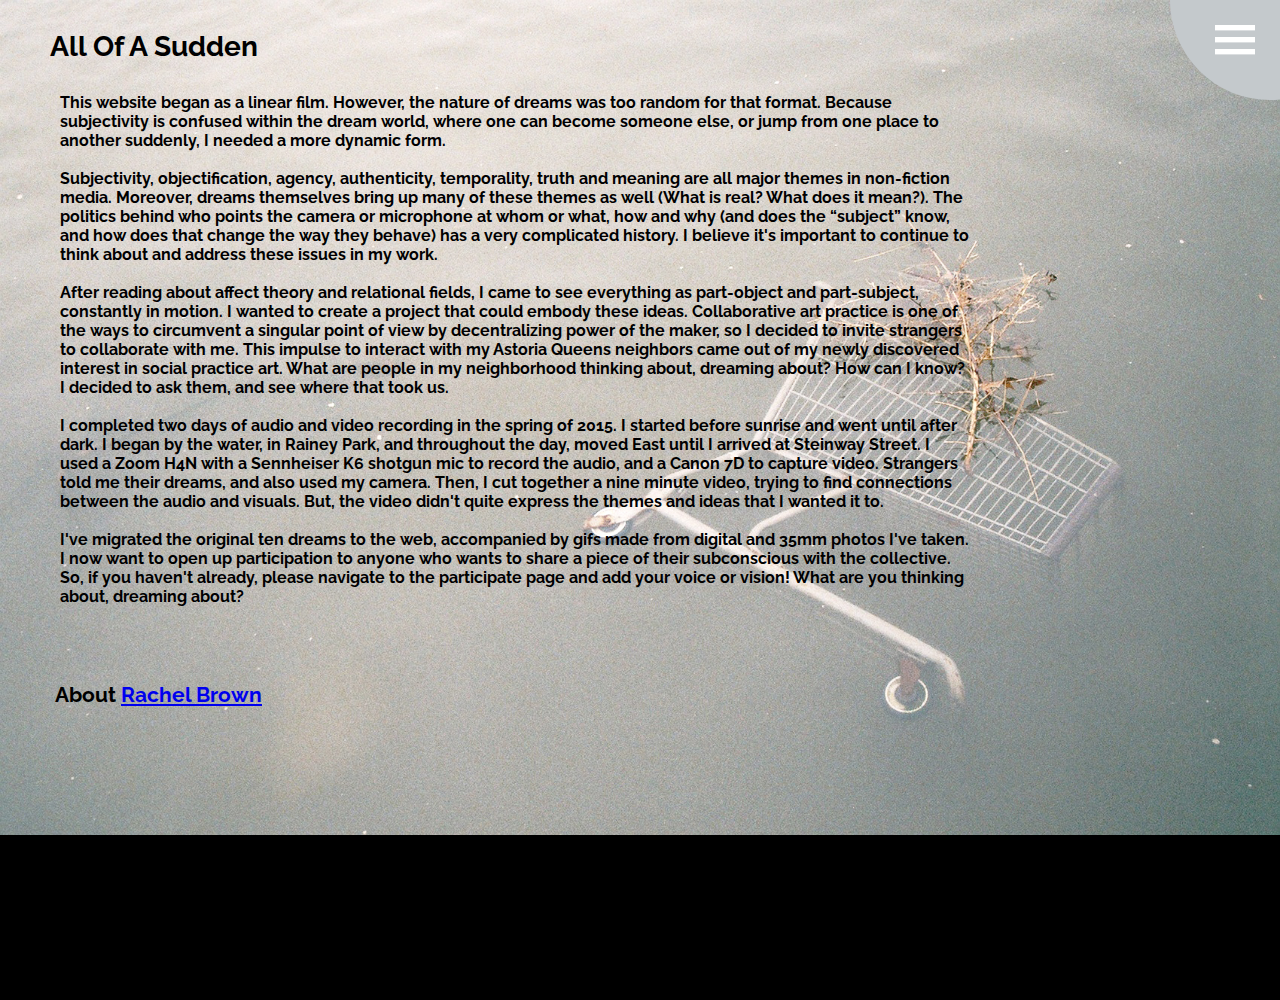
==== public/about.html @ 17ac3487 "add express server" ====
<!DOCTYPE html PUBLIC>
<html xmlns="http://www.w3.org/1999/xhtml">
<head>
<meta http-equiv="Content-Type" content="text/html; charset=UTF-8" />

    <title>About</title>
    <!--<link href="dream.css" type="text/css" rel="stylesheet" />-->
  


 <link rel="stylesheet" type="text/css"
      href="https://fonts.googleapis.com/css?family=Raleway"> 
  	
  <style type="text/css">  

    #dreamImage {display: block; width:100%; padding: 0; margin:0; background-image: url("images/cartlight.jpg"); background-size: 100% ; background-repeat:no-repeat;}

@keyframes 
fadein { from {
transform:scale(0, 0);
}

to { transform: scale(1, 1); }
}

/* Firefox < 16 */
@-moz-keyframes 
fadein { from {
transform:scale(0, 0);
}

to { transform: scale(1, 1); }
}

/* Safari, Chrome and Opera > 12.1 */
@-webkit-keyframes 
fadein { from {
transform:scale(0, 0);
}

to { transform: scale(1, 1); }
}

/* Internet Explorer */
@-ms-keyframes 
fadein { from {
transform:scale(0, 0);
}

to { transform: scale(1, 1); }
}

/* Opera < 12.1 */
@-o-keyframes 
fadein { from {
transform:scale(0, 0);
}
}
@keyframes 
fadein2 { from {
transform:scale(1, 1);
}

to { transform: scale(0, 0); }
}

/* Firefox < 16 */
@-moz-keyframes 
fadein2 { from {
transform:scale(1, 1);
}

to { transform: scale(0, 0); }
}

/* Safari, Chrome and Opera > 12.1 */
@-webkit-keyframes 
fadein2 { from {
transform:scale(1, 1);
}

to { transform: scale(0, 0); }
}

/* Internet Explorer */
@-ms-keyframes 
fadein2 { from {
transform:scale(1, 1);
}

to { transform: scale(0, 0); }
}

/* Opera < 12.1 */
@-o-keyframes 
fadein2 { from {
transform:scale(1, 1);
}
}

body {
   background-image: url("images/cartlight.jpg");
   background: #000000;
  transition: all 4s;
  overflow-x: hidden;
  font-family: Raleway; 
  font-size: 14;
  margin: 0 0 0 0;
}
div.hidden {
    width: 1000px;
    height: 1000px;
    overflow: hidden;
}

  h1 {
    padding-left: 20px;
    margin: 30px;
  }
  h2 {
    padding-left: 25px;
    margin: 30px;
  }
  h3{
    padding-left: 30px;
    margin: 30px;
  }


/*div {
  width: 1000px;
  padding: 25px;
  margin-left: 25px;
}
*/

.hover { transform: scale(50, 50); }

.rect1,
.rect2,
.rect3 {
  /*-webkit-transition: all 800ms cubic-bezier(0.980, 0.005, 0.000, 0.995);
  -moz-transition: all 800ms cubic-bezier(0.980, 0.005, 0.000, 0.995);
  -o-transition: all 800ms cubic-bezier(0.980, 0.005, 0.000, 0.995);
  transition: all 800ms cubic-bezier(0.980, 0.005, 0.000, 0.995); /* custom */
}

.Menu {
  background: #c4c9cc;
  width: 200px;
  /*-webkit-transition: all 100ms cubic-bezier(0.980, 0.005, 0.000, 0.995);
  -moz-transition: all 100ms cubic-bezier(0.980, 0.005, 0.000, 0.995);
  -o-transition: all 100ms cubic-bezier(0.980, 0.005, 0.000, 0.995);
  transition: all 100ms cubic-bezier(0.980, 0.005, 0.000, 0.995); /* custom */
  height: 200px;
  border-radius: 50%;
  z-index: 99;
  float: right;
  margin-right: -155px;
  margin-top: -100px;
}

.Menu2 {
  width: 100%;
  height: 100px;
  overflow: hidden;
  position: absolute;
}

#menulogo {
  margin-right: 25px;
  position: relative;
  z-index: 999;
  float: right;
  /*-webkit-transition: all 100ms cubic-bezier(0.000, 1, 0.985, 0.990); /* older webkit */
  /*-webkit-transition: all 100ms cubic-bezier(0.000, 1.650, 0.985, 0.990);
  -moz-transition: all 100ms cubic-bezier(0.000, 1.650, 0.985, 0.990);
  -o-transition: all 100ms cubic-bezier(0.000, 1.650, 0.985, 0.990);
  transition: all 100ms cubic-bezier(0.000, 1.650, 0.985, 0.990); /* custom */
  margin-top: 25px;
}

#menulogo:hover { -webkit-transform: scale(1.1, 1.1); }

#menulogo:hover { cursor: pointer; }

/*#home {
  height: 100vh;
  margin-top: -65px;
  width: 100%;
  background-image: url("images/shoppingcartwater.gif");
  background-position: center;
  background-size: cover;
  font-family: 'Helvetica Neue', Arial, Helvetica, 'Nimbus Sans L', sans-serif;
  text-transform: uppercase;
  background-attachment: fixed;
}

#home h1 {
  text-align: center;
  color: #FFF;
  text-shadow: 0px 2px 0px rgba(0,0,0,0.5);
  padding-top: 32vh;
  font-size: 8vh;
}*/

.allMenu {
  width: 100%;
  height: 50px;
  position: fixed;
}

ul {
  position: absolute;
  z-index: 9999;
  margin-top: -100px;
  /*-webkit-transition: all 800ms cubic-bezier(0.980, 0.005, 0.000, 0.995);
  -moz-transition: all 800ms cubic-bezier(0.980, 0.005, 0.000, 0.995);
  -o-transition: all 800ms cubic-bezier(0.980, 0.005, 0.000, 0.995);
  transition: all 800ms cubic-bezier(0.980, 0.005, 0.000, 0.995); /* custom */
  margin-left: auto;
  margin-right: auto;
  margin-right: 200px;
  width: 80%;
}

ul li {
  display: inline-block;
  float: right;
  /*-webkit-transition: all 400ms cubic-bezier(0.980, 0.005, 0.000, 0.995);
  -moz-transition: all 400ms cubic-bezier(0.980, 0.005, 0.000, 0.995);
  -o-transition: all 400ms cubic-bezier(0.980, 0.005, 0.000, 0.995);
  transition: all 400ms cubic-bezier(0.980, 0.005, 0.000, 0.995); /* custom */
  margin-left: -4px;
  padding-left: 80px;
  padding-right: 80px;
  height: 100px;
  line-height: 100px;
}

ul li:hover {
  background: grey;
  transform: scale(1, 1);
  box-shadow: 5px 1px 10px rgba(0,0,0,0);
}

ul li a {
  font-family: Raleway, sans-serif;
  text-transform: uppercase;
  text-decoration: none;
  color: #000;
  font-weight: 700;
}

ul li a:hover { cursor: pointer; }



</style>

</head>


<body id="dreamImage">

<div class="allMenu">
  <ul class="ul">
    <li class="lia"><a href="dreams.html" class="li">Home</a></li>
    <li class="lia"><a href="about.html" class="li">About</a></li>
    <li class="lia"><a href="participate.html" class="li">Participate</a></li>
    <li class="lia"><a href="sitemap.html" class="li">Site Map</a></li>
  </ul>
  <div class="Menu2"> <svg version="1.1" id="menulogo" xmlns="http://www.w3.org/2000/svg" xmlns:xlink="http://www.w3.org/1999/xlink" x="0px" y="0px"
	 width="40px" height="36px" viewBox="0 0 40 36" enable-background="new 0 0 40 40" xml:space="preserve">
    <rect class="rect1" fill="#FFF" width="40" height="5.392"/>
    <rect class="rect2" x="0" y="12" fill="#FFF" width="40" height="5.393" />
    <rect class="rect3" x="0" y="24" fill="#FFF" width="40" height="5.393"/>
    </svg>
    <div class="Menu"> </div>
  </div>
</div>
<section id="home" data-type="background" data-speed="10">
  <div class="header">
  </div>
</section>
<script src="http://code.jquery.com/jquery-1.11.2.min.js"></script> 
<script>
$(document).ready(function() {
	var $Menu = $('.Menu');
    $('#menulogo').click(function() {
		if($Menu.hasClass('hover')){
		$Menu.removeClass('hover');
				$('.rect1').css('opacity','1');
		$('.rect2').css('transform','rotate(0deg) translate(0px, 0px)');
		$('.rect3').css('transform','rotate(0deg) translate(0px, 0px)');
		$('#menulogo').css('margin-top','25px');
				$('.ul').css('margin-top','-100px');
		}else{
		$Menu.addClass('hover');
		$('.rect1').css('opacity','0');
		$('.rect2').css('transform','rotate(45deg) translate(6px, -15px)');
		$('.rect3').css('transform','rotate(-45deg) translate(-20px, 0px)');
		$('.ul').css('margin-top','0px');
		$('#menulogo').css('margin-top','35px');
		
			}
    });	
});
</script>
<script type="text/javascript">

  var _gaq = _gaq || [];
  _gaq.push(['_setAccount', 'UA-36251023-1']);
  _gaq.push(['_setDomainName', 'jqueryscript.net']);
  _gaq.push(['_trackPageview']);

  (function() {
    var ga = document.createElement('script'); ga.type = 'text/javascript'; ga.async = true;
    ga.src = ('https:' == document.location.protocol ? 'https://ssl' : 'http://www') + '.google-analytics.com/ga.js';
    var s = document.getElementsByTagName('script')[0]; s.parentNode.insertBefore(ga, s);
  })();

</script>

	


<script type="text/javascript"> 

</script>


<div class="hidden">
  <h1>All Of A Sudden</h1>
  <h3>
    This website began as a linear film. However, the nature of dreams was too random for that format. Because subjectivity is confused within the dream world, where one can become someone else, or jump from one place to another suddenly, I needed a more dynamic form.
  <br>
  <br>

Subjectivity, objectification, agency, authenticity, temporality, truth and meaning are all major themes in non-fiction media. Moreover, dreams themselves bring up many of these themes as well (What is real? What does it mean?). The politics behind who points the camera or microphone at whom or what, how and why (and does the “subject” know, and how does that change the way they behave) has a very complicated history. I believe it's important to continue to think about and address these issues in my work. 

<br>
<br>
 After reading about affect theory and relational fields, I came to see everything as part-object and part-subject, constantly in motion. I wanted to create a project that could embody these ideas. Collaborative art practice is one of the ways to circumvent a singular point of view by decentralizing power of the maker, so I decided to invite strangers to collaborate with me. This impulse to interact with my Astoria Queens neighbors came out of my newly discovered interest in social practice art. What are people in my neighborhood thinking about, dreaming about? How can I know? I decided to ask them, and see where that took us.  
<br>
<br>

I completed two days of audio and video recording in the spring of 2015. I started before sunrise and went until after dark. I began by the water, in Rainey Park, and throughout the day, moved East until I arrived at Steinway Street. I used a Zoom H4N with a Sennheiser K6 shotgun mic to record the audio, and a Canon 7D to capture video. Strangers told me their dreams, and also used my camera. Then, I cut together a nine minute video, trying to find connections between the audio and visuals. But, the video didn't quite express the themes and ideas that I wanted it to.

<br>
<br>
I've migrated the original ten dreams to the web, accompanied by gifs made from digital and 35mm photos I've taken. I now want to open up participation to anyone who wants to share a piece of their subconscious with the collective. So, if you haven't already, please navigate to the participate page and add your voice or vision! What are you thinking about, dreaming about? </h3>
<br>

<h2>About <a href="www.wanderingarrow.com" >Rachel Brown</a></h2>
</div>




</body>
</html>
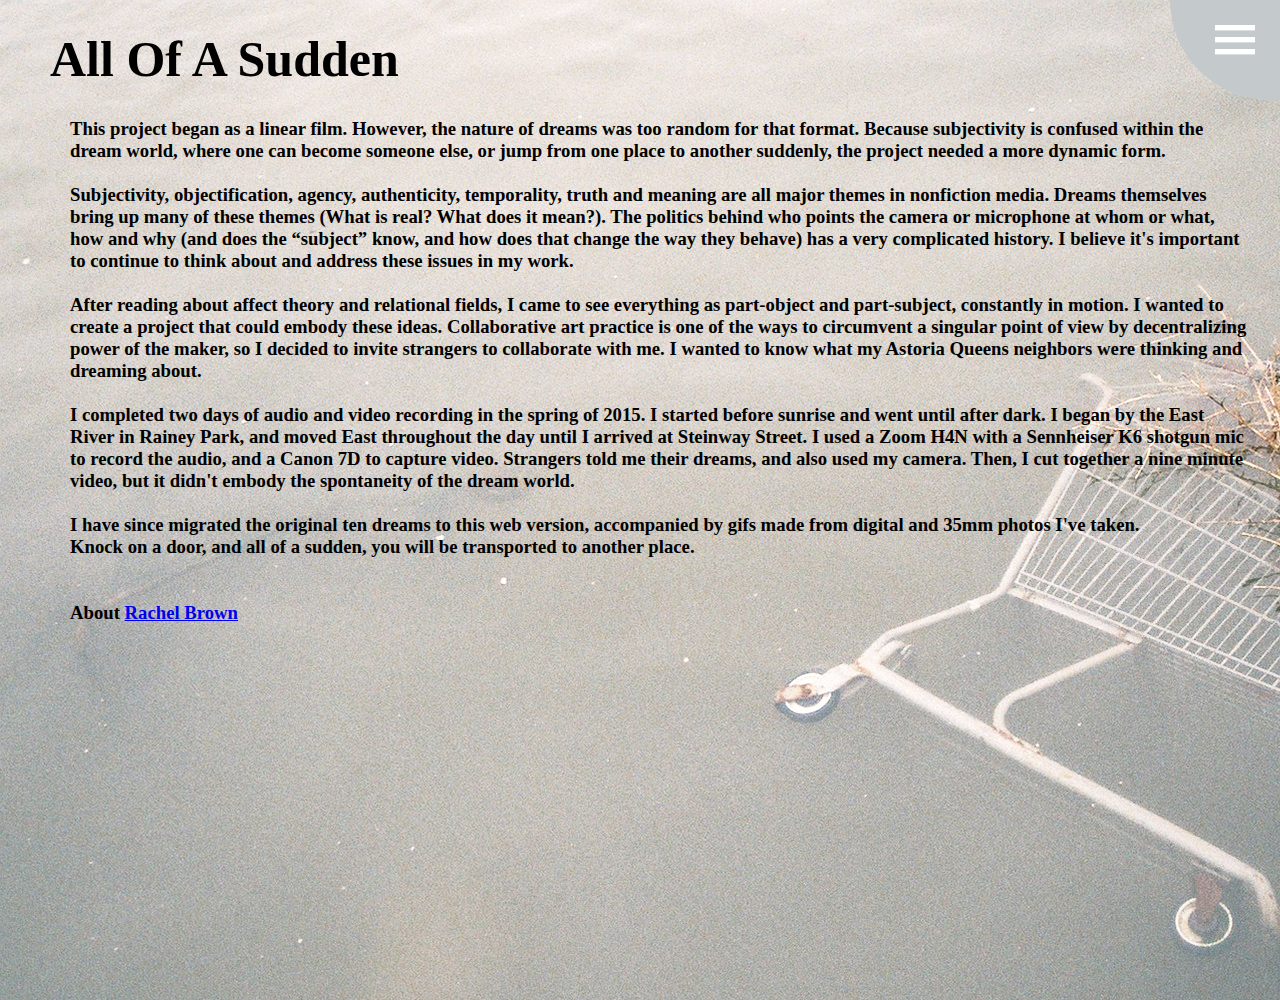
==== commit 87bc1645: "cleaning up all code" ====
--- a/public/about.html
+++ b/public/about.html
@@ -1,277 +1,27 @@
 <!DOCTYPE html PUBLIC>
-<html xmlns="http://www.w3.org/1999/xhtml">
+<html xmlns="https://www.w3.org/1999/xhtml">
 <head>
 <meta http-equiv="Content-Type" content="text/html; charset=UTF-8" />
 
-    <title>About</title>
-    <!--<link href="dream.css" type="text/css" rel="stylesheet" />-->
+<title>About</title>
   
-
-
- <link rel="stylesheet" type="text/css"
-      href="https://fonts.googleapis.com/css?family=Raleway"> 
-  	
-  <style type="text/css">  
-
-    #dreamImage {display: block; width:100%; padding: 0; margin:0; background-image: url("images/cartlight.jpg"); background-size: 100% ; background-repeat:no-repeat;}
-
-@keyframes 
-fadein { from {
-transform:scale(0, 0);
-}
-
-to { transform: scale(1, 1); }
-}
-
-/* Firefox < 16 */
-@-moz-keyframes 
-fadein { from {
-transform:scale(0, 0);
-}
-
-to { transform: scale(1, 1); }
-}
-
-/* Safari, Chrome and Opera > 12.1 */
-@-webkit-keyframes 
-fadein { from {
-transform:scale(0, 0);
-}
-
-to { transform: scale(1, 1); }
-}
-
-/* Internet Explorer */
-@-ms-keyframes 
-fadein { from {
-transform:scale(0, 0);
-}
-
-to { transform: scale(1, 1); }
-}
-
-/* Opera < 12.1 */
-@-o-keyframes 
-fadein { from {
-transform:scale(0, 0);
-}
-}
-@keyframes 
-fadein2 { from {
-transform:scale(1, 1);
-}
-
-to { transform: scale(0, 0); }
-}
-
-/* Firefox < 16 */
-@-moz-keyframes 
-fadein2 { from {
-transform:scale(1, 1);
-}
-
-to { transform: scale(0, 0); }
-}
-
-/* Safari, Chrome and Opera > 12.1 */
-@-webkit-keyframes 
-fadein2 { from {
-transform:scale(1, 1);
-}
-
-to { transform: scale(0, 0); }
-}
-
-/* Internet Explorer */
-@-ms-keyframes 
-fadein2 { from {
-transform:scale(1, 1);
-}
-
-to { transform: scale(0, 0); }
-}
-
-/* Opera < 12.1 */
-@-o-keyframes 
-fadein2 { from {
-transform:scale(1, 1);
-}
-}
-
-body {
-   background-image: url("images/cartlight.jpg");
-   background: #000000;
-  transition: all 4s;
-  overflow-x: hidden;
-  font-family: Raleway; 
-  font-size: 14;
-  margin: 0 0 0 0;
-}
-div.hidden {
-    width: 1000px;
-    height: 1000px;
-    overflow: hidden;
-}
-
-  h1 {
-    padding-left: 20px;
-    margin: 30px;
-  }
-  h2 {
-    padding-left: 25px;
-    margin: 30px;
-  }
-  h3{
-    padding-left: 30px;
-    margin: 30px;
-  }
-
-
-/*div {
-  width: 1000px;
-  padding: 25px;
-  margin-left: 25px;
-}
-*/
-
-.hover { transform: scale(50, 50); }
-
-.rect1,
-.rect2,
-.rect3 {
-  /*-webkit-transition: all 800ms cubic-bezier(0.980, 0.005, 0.000, 0.995);
-  -moz-transition: all 800ms cubic-bezier(0.980, 0.005, 0.000, 0.995);
-  -o-transition: all 800ms cubic-bezier(0.980, 0.005, 0.000, 0.995);
-  transition: all 800ms cubic-bezier(0.980, 0.005, 0.000, 0.995); /* custom */
-}
-
-.Menu {
-  background: #c4c9cc;
-  width: 200px;
-  /*-webkit-transition: all 100ms cubic-bezier(0.980, 0.005, 0.000, 0.995);
-  -moz-transition: all 100ms cubic-bezier(0.980, 0.005, 0.000, 0.995);
-  -o-transition: all 100ms cubic-bezier(0.980, 0.005, 0.000, 0.995);
-  transition: all 100ms cubic-bezier(0.980, 0.005, 0.000, 0.995); /* custom */
-  height: 200px;
-  border-radius: 50%;
-  z-index: 99;
-  float: right;
-  margin-right: -155px;
-  margin-top: -100px;
-}
-
-.Menu2 {
-  width: 100%;
-  height: 100px;
-  overflow: hidden;
-  position: absolute;
-}
-
-#menulogo {
-  margin-right: 25px;
-  position: relative;
-  z-index: 999;
-  float: right;
-  /*-webkit-transition: all 100ms cubic-bezier(0.000, 1, 0.985, 0.990); /* older webkit */
-  /*-webkit-transition: all 100ms cubic-bezier(0.000, 1.650, 0.985, 0.990);
-  -moz-transition: all 100ms cubic-bezier(0.000, 1.650, 0.985, 0.990);
-  -o-transition: all 100ms cubic-bezier(0.000, 1.650, 0.985, 0.990);
-  transition: all 100ms cubic-bezier(0.000, 1.650, 0.985, 0.990); /* custom */
-  margin-top: 25px;
-}
-
-#menulogo:hover { -webkit-transform: scale(1.1, 1.1); }
-
-#menulogo:hover { cursor: pointer; }
-
-/*#home {
-  height: 100vh;
-  margin-top: -65px;
-  width: 100%;
-  background-image: url("images/shoppingcartwater.gif");
-  background-position: center;
-  background-size: cover;
-  font-family: 'Helvetica Neue', Arial, Helvetica, 'Nimbus Sans L', sans-serif;
-  text-transform: uppercase;
-  background-attachment: fixed;
-}
-
-#home h1 {
-  text-align: center;
-  color: #FFF;
-  text-shadow: 0px 2px 0px rgba(0,0,0,0.5);
-  padding-top: 32vh;
-  font-size: 8vh;
-}*/
-
-.allMenu {
-  width: 100%;
-  height: 50px;
-  position: fixed;
-}
-
-ul {
-  position: absolute;
-  z-index: 9999;
-  margin-top: -100px;
-  /*-webkit-transition: all 800ms cubic-bezier(0.980, 0.005, 0.000, 0.995);
-  -moz-transition: all 800ms cubic-bezier(0.980, 0.005, 0.000, 0.995);
-  -o-transition: all 800ms cubic-bezier(0.980, 0.005, 0.000, 0.995);
-  transition: all 800ms cubic-bezier(0.980, 0.005, 0.000, 0.995); /* custom */
-  margin-left: auto;
-  margin-right: auto;
-  margin-right: 200px;
-  width: 80%;
-}
-
-ul li {
-  display: inline-block;
-  float: right;
-  /*-webkit-transition: all 400ms cubic-bezier(0.980, 0.005, 0.000, 0.995);
-  -moz-transition: all 400ms cubic-bezier(0.980, 0.005, 0.000, 0.995);
-  -o-transition: all 400ms cubic-bezier(0.980, 0.005, 0.000, 0.995);
-  transition: all 400ms cubic-bezier(0.980, 0.005, 0.000, 0.995); /* custom */
-  margin-left: -4px;
-  padding-left: 80px;
-  padding-right: 80px;
-  height: 100px;
-  line-height: 100px;
-}
-
-ul li:hover {
-  background: grey;
-  transform: scale(1, 1);
-  box-shadow: 5px 1px 10px rgba(0,0,0,0);
-}
-
-ul li a {
-  font-family: Raleway, sans-serif;
-  text-transform: uppercase;
-  text-decoration: none;
-  color: #000;
-  font-weight: 700;
-}
-
-ul li a:hover { cursor: pointer; }
-
-
-
-</style>
-
+ <link href="dream.css" rel="stylesheet" type="text/css" />
+  <link href="https://fonts.googleapis.com/css?family=Raleway"> 
+  
 </head>
 
 
-<body id="dreamImage">
+<body id="dreamstillImage">
 
 <div class="allMenu">
   <ul class="ul">
-    <li class="lia"><a href="dreams.html" class="li">Home</a></li>
+    <li class="lia"><a href="index.html" class="li">Home</a></li>
     <li class="lia"><a href="about.html" class="li">About</a></li>
     <li class="lia"><a href="participate.html" class="li">Participate</a></li>
     <li class="lia"><a href="sitemap.html" class="li">Site Map</a></li>
   </ul>
-  <div class="Menu2"> <svg version="1.1" id="menulogo" xmlns="http://www.w3.org/2000/svg" xmlns:xlink="http://www.w3.org/1999/xlink" x="0px" y="0px"
-	 width="40px" height="36px" viewBox="0 0 40 36" enable-background="new 0 0 40 40" xml:space="preserve">
+  <div class="Menu2"> <svg version="1.1" id="menulogo" xmlns="https://www.w3.org/2000/svg" xmlns:xlink="https://www.w3.org/1999/xlink" x="0px" y="0px"
+   width="40px" height="36px" viewbox="0 0 40 36" enable-background="new 0 0 40 40" xml:space="preserve">
     <rect class="rect1" fill="#FFF" width="40" height="5.392"/>
     <rect class="rect2" x="0" y="12" fill="#FFF" width="40" height="5.393" />
     <rect class="rect3" x="0" y="24" fill="#FFF" width="40" height="5.393"/>
@@ -283,28 +33,28 @@
   <div class="header">
   </div>
 </section>
-<script src="http://code.jquery.com/jquery-1.11.2.min.js"></script> 
+<script src="https://code.jquery.com/jquery-1.11.2.min.js"></script> 
 <script>
 $(document).ready(function() {
-	var $Menu = $('.Menu');
+  var $Menu = $('.Menu');
     $('#menulogo').click(function() {
-		if($Menu.hasClass('hover')){
-		$Menu.removeClass('hover');
-				$('.rect1').css('opacity','1');
-		$('.rect2').css('transform','rotate(0deg) translate(0px, 0px)');
-		$('.rect3').css('transform','rotate(0deg) translate(0px, 0px)');
-		$('#menulogo').css('margin-top','25px');
-				$('.ul').css('margin-top','-100px');
-		}else{
-		$Menu.addClass('hover');
-		$('.rect1').css('opacity','0');
-		$('.rect2').css('transform','rotate(45deg) translate(6px, -15px)');
-		$('.rect3').css('transform','rotate(-45deg) translate(-20px, 0px)');
-		$('.ul').css('margin-top','0px');
-		$('#menulogo').css('margin-top','35px');
-		
-			}
-    });	
+    if($Menu.hasClass('hover')){
+    $Menu.removeClass('hover');
+        $('.rect1').css('opacity','1');
+    $('.rect2').css('transform','rotate(0deg) translate(0px, 0px)');
+    $('.rect3').css('transform','rotate(0deg) translate(0px, 0px)');
+    $('#menulogo').css('margin-top','25px');
+        $('.ul').css('margin-top','-100px');
+    }else{
+    $Menu.addClass('hover');
+    $('.rect1').css('opacity','0');
+    $('.rect2').css('transform','rotate(45deg) translate(6px, -15px)');
+    $('.rect3').css('transform','rotate(-45deg) translate(-20px, 0px)');
+    $('.ul').css('margin-top','0px');
+    $('#menulogo').css('margin-top','35px');
+    
+      }
+    }); 
 });
 </script>
 <script type="text/javascript">
@@ -316,13 +66,13 @@
 
   (function() {
     var ga = document.createElement('script'); ga.type = 'text/javascript'; ga.async = true;
-    ga.src = ('https:' == document.location.protocol ? 'https://ssl' : 'http://www') + '.google-analytics.com/ga.js';
+    ga.src = ('https:' == document.location.protocol ? 'https://ssl' : 'https://www') + '.google-analytics.com/ga.js';
     var s = document.getElementsByTagName('script')[0]; s.parentNode.insertBefore(ga, s);
   })();
 
 </script>
 
-	
+  
 
 
 <script type="text/javascript"> 
@@ -333,26 +83,30 @@
 <div class="hidden">
   <h1>All Of A Sudden</h1>
   <h3>
-    This website began as a linear film. However, the nature of dreams was too random for that format. Because subjectivity is confused within the dream world, where one can become someone else, or jump from one place to another suddenly, I needed a more dynamic form.
+    This project began as a linear film. However, the nature of dreams was too random for that format. Because subjectivity is confused within the dream world, where one can become someone else, or jump from one place to another suddenly, the project needed a more dynamic form.
   <br>
   <br>
 
-Subjectivity, objectification, agency, authenticity, temporality, truth and meaning are all major themes in non-fiction media. Moreover, dreams themselves bring up many of these themes as well (What is real? What does it mean?). The politics behind who points the camera or microphone at whom or what, how and why (and does the “subject” know, and how does that change the way they behave) has a very complicated history. I believe it's important to continue to think about and address these issues in my work. 
+Subjectivity, objectification, agency, authenticity, temporality, truth and meaning are all major themes in nonfiction media. Dreams themselves bring up many of these themes (What is real? What does it mean?). The politics behind who points the camera or microphone at whom or what, how and why (and does the “subject” know, and how does that change the way they behave) has a very complicated history. I believe it's important to continue to think about and address these issues in my work. 
 
 <br>
 <br>
- After reading about affect theory and relational fields, I came to see everything as part-object and part-subject, constantly in motion. I wanted to create a project that could embody these ideas. Collaborative art practice is one of the ways to circumvent a singular point of view by decentralizing power of the maker, so I decided to invite strangers to collaborate with me. This impulse to interact with my Astoria Queens neighbors came out of my newly discovered interest in social practice art. What are people in my neighborhood thinking about, dreaming about? How can I know? I decided to ask them, and see where that took us.  
+ After reading about affect theory and relational fields, I came to see everything as part-object and part-subject, constantly in motion. I wanted to create a project that could embody these ideas. Collaborative art practice is one of the ways to circumvent a singular point of view by decentralizing power of the maker, so I decided to invite strangers to collaborate with me. I wanted to know what my Astoria Queens neighbors were thinking and dreaming about.
 <br>
 <br>
 
-I completed two days of audio and video recording in the spring of 2015. I started before sunrise and went until after dark. I began by the water, in Rainey Park, and throughout the day, moved East until I arrived at Steinway Street. I used a Zoom H4N with a Sennheiser K6 shotgun mic to record the audio, and a Canon 7D to capture video. Strangers told me their dreams, and also used my camera. Then, I cut together a nine minute video, trying to find connections between the audio and visuals. But, the video didn't quite express the themes and ideas that I wanted it to.
+I completed two days of audio and video recording in the spring of 2015. I started before sunrise and went until after dark. I began by the East River in Rainey Park, and moved East throughout the day until I arrived at Steinway Street. I used a Zoom H4N with a Sennheiser K6 shotgun mic to record the audio, and a Canon 7D to capture video. Strangers told me their dreams, and also used my camera. Then, I cut together a nine minute video, but it didn't embody the spontaneity of the dream world.
 
 <br>
 <br>
-I've migrated the original ten dreams to the web, accompanied by gifs made from digital and 35mm photos I've taken. I now want to open up participation to anyone who wants to share a piece of their subconscious with the collective. So, if you haven't already, please navigate to the participate page and add your voice or vision! What are you thinking about, dreaming about? </h3>
-<br>
-
-<h2>About <a href="www.wanderingarrow.com" >Rachel Brown</a></h2>
+I have since migrated the original ten dreams to this web version, accompanied by gifs made from digital and 35mm photos I've taken. 
+    <br>
+    Knock on a door, and all of a sudden, you will be transported to another place. 
+    
+    <br>
+    <br>
+    <br>
+    About <a href="http://www.wanderingarrow.com" target="_blank" >Rachel Brown</a></h3>
 </div>
 
 
--- a/public/dream.css
+++ b/public/dream.css
@@ -0,0 +1,291 @@
+
+    #dreamImage {
+      /*display: block;*/
+      padding: 0; 
+      margin:0; 
+      background-image: url("images/shoppingcartwater.gif"); 
+      background-size: 100vw 100vh ; 
+      background-repeat:no-repeat;
+    }
+
+  #dreamstillImage {
+      display: block;
+      padding: 0; 
+      margin:0; 
+      background-image: url("images/cartlight.jpg"); 
+      background-size: auto; 
+      background-repeat:no-repeat;
+    }
+
+    #mapImage {
+      display: block; 
+      width:100%; 
+      padding: 0; 
+      margin:0; 
+      background-image: url("images/sitemap.png"); 
+      background-size: 100vw 100vh ; 
+      background-repeat:no-repeat;
+      }
+
+
+    #left, #right {
+      max-width: 100px;
+      position: absolute;
+      bottom: 20px;
+      cursor:pointer;
+    }
+
+    #left{
+      /*
+      display: inline-block;
+      margin-top: 50%; 
+      margin-left: 5%; 
+      width: 100px;
+       */
+      left: 20px;
+    }
+
+    #right{
+      /*display: inline-block; 
+      margin-top: 50%; 
+      margin-left: 70%; 
+      width: 100px;
+      cursor:pointer*/
+      right: 20px;
+    }
+
+    @keyframes 
+    fadein { from {
+    transform:scale(0, 0);
+    }
+
+    to { transform: scale(1, 1); }
+    }
+
+    /* Firefox < 16 */
+    @-moz-keyframes 
+    fadein { from {
+    transform:scale(0, 0);
+    }
+
+    to { transform: scale(1, 1); }
+    }
+
+    /* Safari, Chrome and Opera > 12.1 */
+    @-webkit-keyframes 
+    fadein { from {
+    transform:scale(0, 0);
+    }
+
+    to { transform: scale(1, 1); }
+    }
+
+    /* Internet Explorer */
+    @-ms-keyframes 
+    fadein { from {
+    transform:scale(0, 0);
+    }
+
+    to { transform: scale(1, 1); }
+    }
+
+    /* Opera < 12.1 */
+    @-o-keyframes 
+    fadein { from {
+    transform:scale(0, 0);
+    }
+    }
+    @keyframes 
+    fadein2 { from {
+    transform:scale(1, 1);
+    }
+
+    to { transform: scale(0, 0); }
+    }
+
+    /* Firefox < 16 */
+    @-moz-keyframes 
+    fadein2 { from {
+    transform:scale(1, 1);
+    }
+
+    to { transform: scale(0, 0); }
+    }
+
+    /* Safari, Chrome and Opera > 12.1 */
+    @-webkit-keyframes 
+    fadein2 { from {
+    transform:scale(1, 1);
+    }
+
+    to { transform: scale(0, 0); }
+    }
+
+    /* Internet Explorer */
+    @-ms-keyframes 
+    fadein2 { from {
+    transform:scale(1, 1);
+    }
+
+    to { transform: scale(0, 0); }
+    }
+
+    /* Opera < 12.1 */
+    @-o-keyframes 
+    fadein2 { from {
+    transform:scale(1, 1);
+    }
+    }
+
+    body {
+      background: #000000;
+      transition: all 1s;
+      overflow-x: hidden;
+      margin: 0 0 0 0;
+      padding: 20px;
+      font-family: Raleway; 
+    }
+  
+  div.hidden {
+    width: 100vw;
+    height: 1000px;
+    overflow: hidden;
+    word-wrap: normal;
+    }  
+
+  h1 {
+    padding-left: 20px;
+    margin: 30px;
+    font-style: bold;
+    font-size: 50;
+    }
+  
+  h2 {
+    padding-left: 30px;
+    margin: 30px;
+    }
+  
+  h3 {
+    padding-left: 40px;
+    margin: 30px;
+    }
+
+    .hover { transform: scale(50, 50); }
+
+    .rect1,
+    .rect2,
+    .rect3 {
+      /*-webkit-transition: all 800ms cubic-bezier(0.980, 0.005, 0.000, 0.995);
+      -moz-transition: all 800ms cubic-bezier(0.980, 0.005, 0.000, 0.995);
+      -o-transition: all 800ms cubic-bezier(0.980, 0.005, 0.000, 0.995);
+      transition: all 800ms cubic-bezier(0.980, 0.005, 0.000, 0.995); /* custom */
+    }
+
+    .Menu {
+      background: #c4c9cc;
+      width: 200px;
+      /*-webkit-transition: all 100ms cubic-bezier(0.980, 0.005, 0.000, 0.995);
+      -moz-transition: all 100ms cubic-bezier(0.980, 0.005, 0.000, 0.995);
+      -o-transition: all 100ms cubic-bezier(0.980, 0.005, 0.000, 0.995);
+      transition: all 100ms cubic-bezier(0.980, 0.005, 0.000, 0.995); /* custom */
+      height: 200px;
+      border-radius: 50%;
+      z-index: 99;
+      float: right;
+      margin-right: -155px;
+      margin-top: -100px;
+    }
+
+    .Menu2 {
+      width: 100%;
+      height: 100px;
+      overflow: hidden;
+      position: absolute;
+    }
+
+    #menulogo {
+      margin-right: 25px;
+      position: relative;
+      z-index: 999;
+      float: right;
+      /*-webkit-transition: all 100ms cubic-bezier(0.000, 1, 0.985, 0.990); /* older webkit */
+      /*-webkit-transition: all 100ms cubic-bezier(0.000, 1.650, 0.985, 0.990);
+      -moz-transition: all 100ms cubic-bezier(0.000, 1.650, 0.985, 0.990);
+      -o-transition: all 100ms cubic-bezier(0.000, 1.650, 0.985, 0.990);
+      transition: all 100ms cubic-bezier(0.000, 1.650, 0.985, 0.990); /* custom */
+      margin-top: 25px;
+    }
+
+    #menulogo:hover { -webkit-transform: scale(1.1, 1.1); }
+
+    #menulogo:hover { cursor: pointer; }
+
+    /*#home {
+      height: 100vh;
+      margin-top: -65px;
+      width: 100%;
+      background-image: url("images/shoppingcartwater.gif");
+      background-position: center;
+      background-size: cover;
+      font-family: 'Helvetica Neue', Arial, Helvetica, 'Nimbus Sans L', sans-serif;
+      text-transform: uppercase;
+      background-attachment: fixed;
+    }
+
+    #home h1 {
+      text-align: center;
+      color: #FFF;
+      text-shadow: 0px 2px 0px rgba(0,0,0,0.5);
+      padding-top: 32vh;
+      font-size: 8vh;
+    }*/
+
+    .allMenu {
+      width: 100%;
+      height: 50px;
+      position: fixed;
+    }
+
+    ul {
+      position: absolute;
+      z-index: 9999;
+      margin-top: -1400px;
+      /*-webkit-transition: all 800ms cubic-bezier(0.980, 0.005, 0.000, 0.995);
+      -moz-transition: all 800ms cubic-bezier(0.980, 0.005, 0.000, 0.995);
+      -o-transition: all 800ms cubic-bezier(0.980, 0.005, 0.000, 0.995);
+      transition: all 800ms cubic-bezier(0.980, 0.005, 0.000, 0.995); /* custom */
+      margin-left: auto;
+      margin-right: auto;
+      margin-right: 200px;
+      width: 80%;
+    }
+
+    ul li {
+      display: inline-block;
+      float: right;
+      /*-webkit-transition: all 400ms cubic-bezier(0.980, 0.005, 0.000, 0.995);
+      -moz-transition: all 400ms cubic-bezier(0.980, 0.005, 0.000, 0.995);
+      -o-transition: all 400ms cubic-bezier(0.980, 0.005, 0.000, 0.995);
+      transition: all 400ms cubic-bezier(0.980, 0.005, 0.000, 0.995); /* custom */
+      margin-left: -4px;
+      padding-left: 80px;
+      padding-right: 80px;
+      height: 100px;
+      line-height: 100px;
+    }
+
+    ul li:hover {
+      background: grey;
+      transform: scale(1, 1);
+      box-shadow: 5px 1px 10px rgba(0,0,0,0);
+    }
+
+    ul li a {
+      font-family: Raleway, sans-serif;
+      text-transform: uppercase;
+      text-decoration: none;
+      color: #000;
+      font-weight: 700;
+    }
+
+    ul li a:hover { cursor: pointer; }
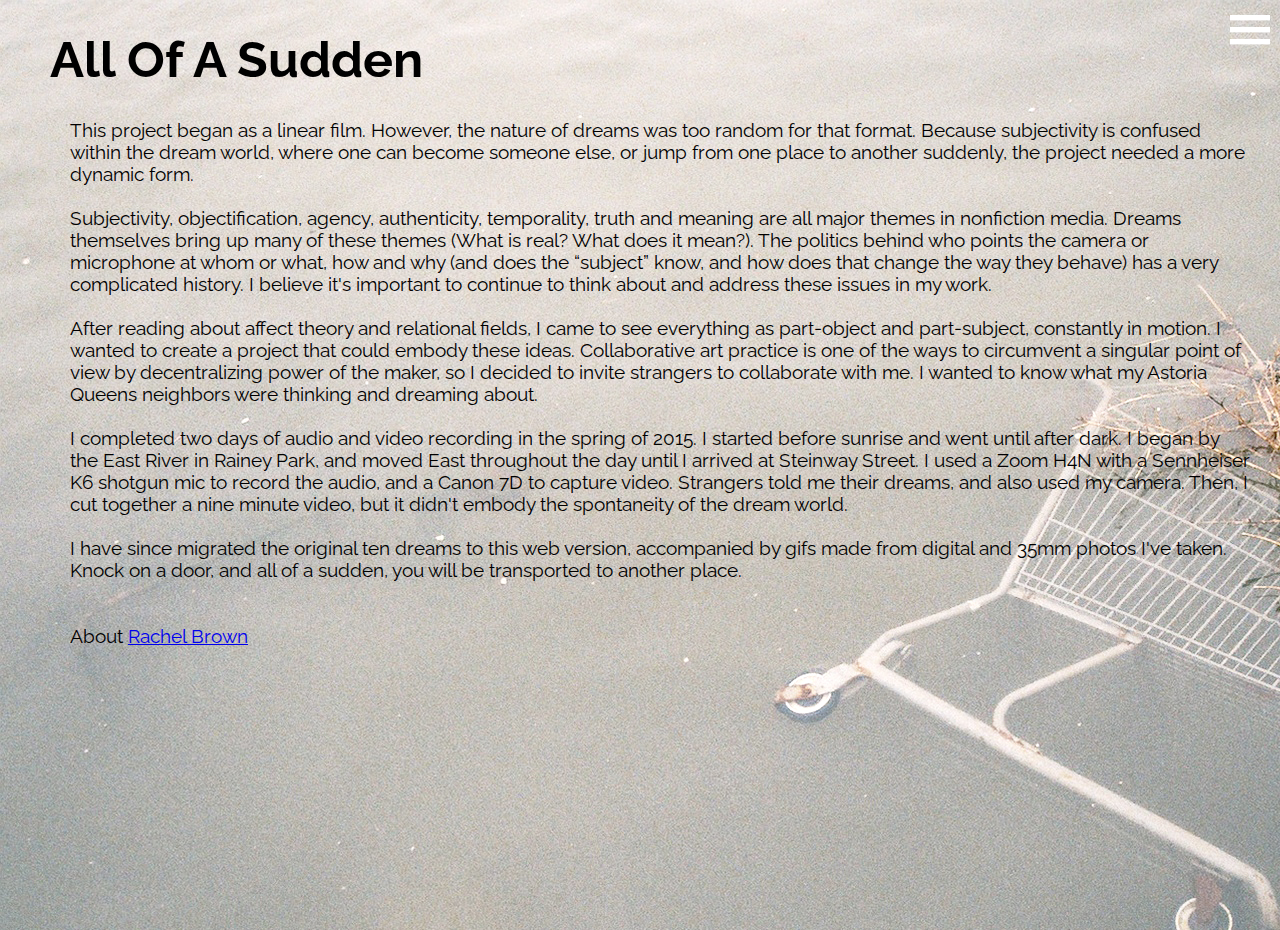
==== commit cc79b4f7: "menu overhaul" ====
--- a/public/about.html
+++ b/public/about.html
@@ -4,36 +4,51 @@
 <meta http-equiv="Content-Type" content="text/html; charset=UTF-8" />
 
 <title>About</title>
-  
+ <link href="https://fonts.googleapis.com/css?family=Raleway" rel="stylesheet"> 
  <link href="dream.css" rel="stylesheet" type="text/css" />
-  <link href="https://fonts.googleapis.com/css?family=Raleway"> 
   
 </head>
 
 
 <body id="dreamstillImage">
 
-<div class="allMenu">
-  <ul class="ul">
-    <li class="lia"><a href="index.html" class="li">Home</a></li>
-    <li class="lia"><a href="about.html" class="li">About</a></li>
-    <li class="lia"><a href="participate.html" class="li">Participate</a></li>
-    <li class="lia"><a href="sitemap.html" class="li">Site Map</a></li>
-  </ul>
-  <div class="Menu2"> <svg version="1.1" id="menulogo" xmlns="https://www.w3.org/2000/svg" xmlns:xlink="https://www.w3.org/1999/xlink" x="0px" y="0px"
-   width="40px" height="36px" viewbox="0 0 40 36" enable-background="new 0 0 40 40" xml:space="preserve">
-    <rect class="rect1" fill="#FFF" width="40" height="5.392"/>
-    <rect class="rect2" x="0" y="12" fill="#FFF" width="40" height="5.393" />
-    <rect class="rect3" x="0" y="24" fill="#FFF" width="40" height="5.393"/>
+<!-- Hamburger (closed menu) -->
+  <div id="menu-open-button">
+    <svg version="1.1" class="menulogo" xmlns="https://www.w3.org/2000/svg" xmlns:xlink="https://www.w3.org/1999/xlink" x="0px" y="0px"
+     width="40px" height="36px" viewbox="0 0 40 36" enable-background="new 0 0 40 40" xml:space="preserve">
+      <rect class="rect1" fill="#FFF" width="40" height="5.392"/>
+      <rect class="rect2" x="0" y="12" fill="#FFF" width="40" height="5.393" />
+      <rect class="rect3" x="0" y="24" fill="#FFF" width="40" height="5.393"/>
     </svg>
-    <div class="Menu"> </div>
   </div>
-</div>
+
+  
+ <!-- Open Menu -->
+  <div id="new-menu">
+    <ul id="menu-list">
+      <li><a href="index.html" class="li">Home</a></li>
+      <li><a href="about.html" class="li">About</a></li>
+      <li><a href="participate.html" class="li">Participate</a></li>
+      <li><a href="sitemap.html" class="li">Site Map</a></li>
+    </ul>
+    <div id="menu-close-button">
+      <svg version="1.1" class="menulogo" xmlns="https://www.w3.org/2000/svg" xmlns:xlink="https://www.w3.org/1999/xlink" x="0px" y="0px" width="40px" height="36px" viewbox="0 0 40 36" enable-background="new 0 0 40 40" xml:space="preserve">
+        <rect class="rect1" fill="#FFF" width="40" height="5.392" style="opacity: 0;"></rect>
+        <rect class="rect2" x="0" y="12" fill="#FFF" width="40" height="5.393" style="transform: rotate(45deg) translate(6px, -15px);"></rect>
+        <rect class="rect3" x="0" y="24" fill="#FFF" width="40" height="5.393" style="transform: rotate(-45deg) translate(-20px, 0px);"></rect>
+      </svg>
+    </div>
+  </div>
+  
+<!-- End Menu -->
+  
 <section id="home" data-type="background" data-speed="10">
   <div class="header">
   </div>
 </section>
 <script src="https://code.jquery.com/jquery-1.11.2.min.js"></script> 
+<script src="./menu.js"></script>
+
 <script>
 $(document).ready(function() {
   var $Menu = $('.Menu');
--- a/public/dream.css
+++ b/public/dream.css
@@ -137,155 +137,82 @@
     }
     }
 
-    body {
-      background: #000000;
-      transition: all 1s;
-      overflow-x: hidden;
-      margin: 0 0 0 0;
-      padding: 20px;
-      font-family: Raleway; 
-    }
-  
-  div.hidden {
-    width: 100vw;
-    height: 1000px;
-    overflow: hidden;
-    word-wrap: normal;
-    }  
-
-  h1 {
-    padding-left: 20px;
-    margin: 30px;
-    font-style: bold;
-    font-size: 50;
-    }
-  
-  h2 {
-    padding-left: 30px;
-    margin: 30px;
-    }
-  
-  h3 {
-    padding-left: 40px;
-    margin: 30px;
-    }
-
-    .hover { transform: scale(50, 50); }
-
-    .rect1,
-    .rect2,
-    .rect3 {
-      /*-webkit-transition: all 800ms cubic-bezier(0.980, 0.005, 0.000, 0.995);
-      -moz-transition: all 800ms cubic-bezier(0.980, 0.005, 0.000, 0.995);
-      -o-transition: all 800ms cubic-bezier(0.980, 0.005, 0.000, 0.995);
-      transition: all 800ms cubic-bezier(0.980, 0.005, 0.000, 0.995); /* custom */
-    }
-
-    .Menu {
-      background: #c4c9cc;
-      width: 200px;
-      /*-webkit-transition: all 100ms cubic-bezier(0.980, 0.005, 0.000, 0.995);
-      -moz-transition: all 100ms cubic-bezier(0.980, 0.005, 0.000, 0.995);
-      -o-transition: all 100ms cubic-bezier(0.980, 0.005, 0.000, 0.995);
-      transition: all 100ms cubic-bezier(0.980, 0.005, 0.000, 0.995); /* custom */
-      height: 200px;
-      border-radius: 50%;
-      z-index: 99;
-      float: right;
-      margin-right: -155px;
-      margin-top: -100px;
-    }
-
-    .Menu2 {
-      width: 100%;
-      height: 100px;
-      overflow: hidden;
-      position: absolute;
-    }
-
-    #menulogo {
-      margin-right: 25px;
-      position: relative;
-      z-index: 999;
-      float: right;
-      /*-webkit-transition: all 100ms cubic-bezier(0.000, 1, 0.985, 0.990); /* older webkit */
-      /*-webkit-transition: all 100ms cubic-bezier(0.000, 1.650, 0.985, 0.990);
-      -moz-transition: all 100ms cubic-bezier(0.000, 1.650, 0.985, 0.990);
-      -o-transition: all 100ms cubic-bezier(0.000, 1.650, 0.985, 0.990);
-      transition: all 100ms cubic-bezier(0.000, 1.650, 0.985, 0.990); /* custom */
-      margin-top: 25px;
-    }
-
-    #menulogo:hover { -webkit-transform: scale(1.1, 1.1); }
-
-    #menulogo:hover { cursor: pointer; }
-
-    /*#home {
-      height: 100vh;
-      margin-top: -65px;
-      width: 100%;
-      background-image: url("images/shoppingcartwater.gif");
-      background-position: center;
-      background-size: cover;
-      font-family: 'Helvetica Neue', Arial, Helvetica, 'Nimbus Sans L', sans-serif;
-      text-transform: uppercase;
-      background-attachment: fixed;
-    }
-
-    #home h1 {
-      text-align: center;
-      color: #FFF;
-      text-shadow: 0px 2px 0px rgba(0,0,0,0.5);
-      padding-top: 32vh;
-      font-size: 8vh;
-    }*/
-
-    .allMenu {
-      width: 100%;
-      height: 50px;
-      position: fixed;
-    }
-
-    ul {
-      position: absolute;
-      z-index: 9999;
-      margin-top: -1400px;
-      /*-webkit-transition: all 800ms cubic-bezier(0.980, 0.005, 0.000, 0.995);
-      -moz-transition: all 800ms cubic-bezier(0.980, 0.005, 0.000, 0.995);
-      -o-transition: all 800ms cubic-bezier(0.980, 0.005, 0.000, 0.995);
-      transition: all 800ms cubic-bezier(0.980, 0.005, 0.000, 0.995); /* custom */
-      margin-left: auto;
-      margin-right: auto;
-      margin-right: 200px;
-      width: 80%;
-    }
-
-    ul li {
-      display: inline-block;
-      float: right;
-      /*-webkit-transition: all 400ms cubic-bezier(0.980, 0.005, 0.000, 0.995);
-      -moz-transition: all 400ms cubic-bezier(0.980, 0.005, 0.000, 0.995);
-      -o-transition: all 400ms cubic-bezier(0.980, 0.005, 0.000, 0.995);
-      transition: all 400ms cubic-bezier(0.980, 0.005, 0.000, 0.995); /* custom */
-      margin-left: -4px;
-      padding-left: 80px;
-      padding-right: 80px;
-      height: 100px;
-      line-height: 100px;
-    }
-
-    ul li:hover {
-      background: grey;
-      transform: scale(1, 1);
-      box-shadow: 5px 1px 10px rgba(0,0,0,0);
-    }
-
-    ul li a {
-      font-family: Raleway, sans-serif;
-      text-transform: uppercase;
-      text-decoration: none;
-      color: #000;
-      font-weight: 700;
-    }
-
-    ul li a:hover { cursor: pointer; }
+body {
+  background: #000000;
+  transition: all 1s;
+  margin: 0 0 0 0;
+  padding: 20px;
+  font-family: "Raleway", sans-serif; 
+}
+  
+div.hidden {
+  width: 100vw;
+  height: 100vh;
+  word-wrap: normal;
+}  
+
+h1 {
+  padding-left: 20px;
+  margin: 30px;
+  font-style: bold;
+  font-size: 50;
+}
+
+h2 {
+  padding-left: 30px;
+  margin: 30px;
+}
+
+h3 {
+  padding-left: 40px;
+  margin: 30px;
+  font-weight: 400;
+}
+
+#new-menu {
+  display: none;
+}
+
+#menu-list {
+  
+  background-color: lightgrey;
+  position: fixed;
+  top: 0;
+  right: 0;
+  width: 100%;
+  margin: 0;
+  text-align: center;
+  
+}
+
+#menu-list li {
+  display: inline-block;
+  padding: 25px;
+}
+
+#menu-list li a {
+  text-decoration: none;
+  color: black;
+  text-transform: uppercase;
+  font-weight: bold;
+  padding: 20px 0;
+}
+
+#menu-list li:hover {
+  background-color: darkgrey;
+}
+
+
+.menulogo {
+  margin-right: 10px;
+  z-index: 1;
+  position: fixed;
+  top: 0;
+  right: 0;
+  margin-top: 15px;
+  cursor: pointer;
+}
+  
+#menulogo:hover { -webkit-transform: scale(1.1, 1.1); }
+
+#menulogo:hover { cursor: pointer; }
